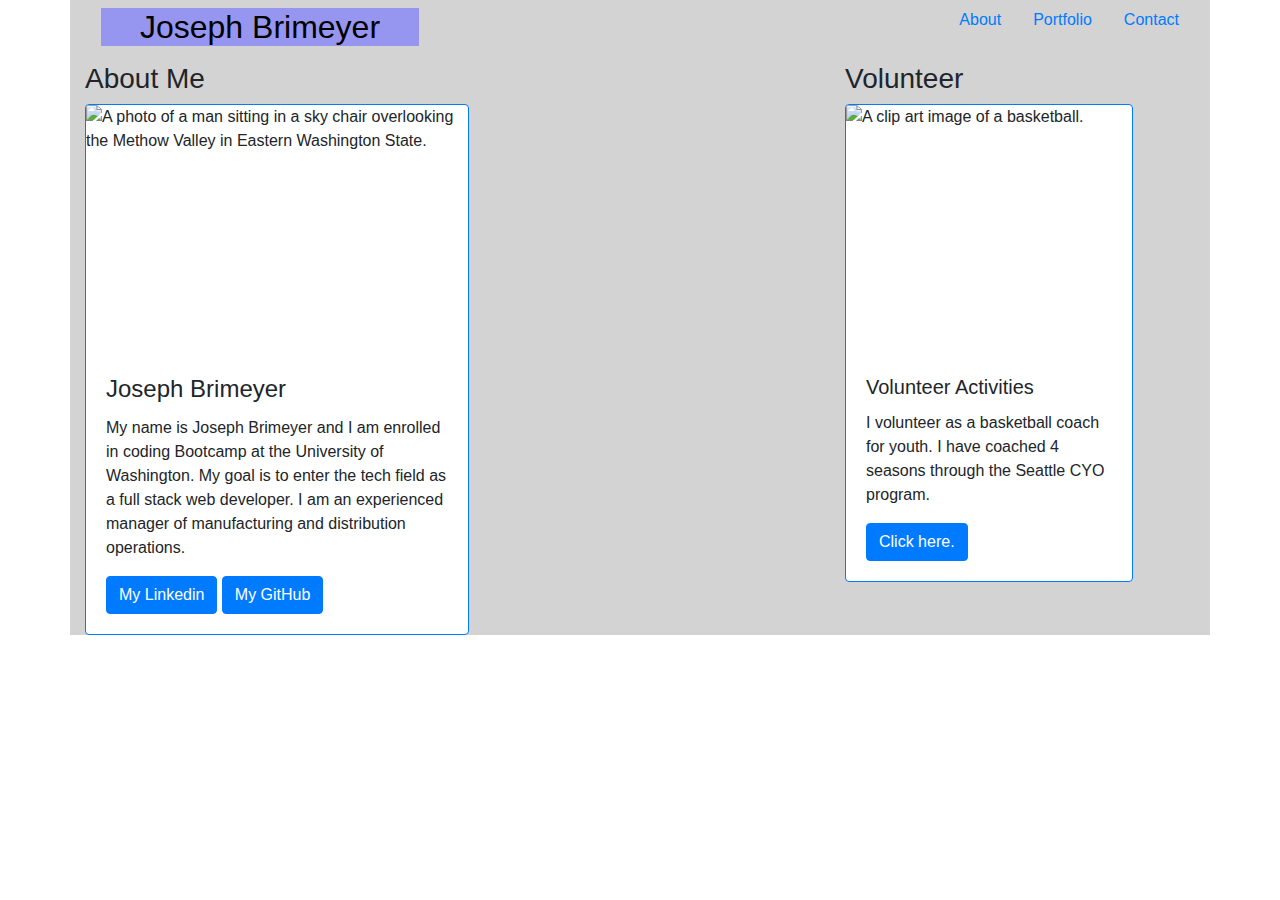
==== index.html @ 18e50e64 "updated HTML and navbar." ====
<!DOCTYPE html>
<html lang="en">

<head>
    <meta charset="UTF-8">
    <meta name="viewport" content="width=device-width, initial-scale=1.0">
    <link rel="stylesheet" href="reset.css">
    <link rel="stylesheet" href="style.css">
    <link rel="stylesheet" href="https://stackpath.bootstrapcdn.com/bootstrap/4.4.1/css/bootstrap.min.css"
        integrity="sha384-Vkoo8x4CGsO3+Hhxv8T/Q5PaXtkKtu6ug5TOeNV6gBiFeWPGFN9MuhOf23Q9Ifjh" crossorigin="anonymous">
    <script src="https://code.jquery.com/jquery-3.4.1.slim.min.js"
        integrity="sha384-J6qa4849blE2+poT4WnyKhv5vZF5SrPo0iEjwBvKU7imGFAV0wwj1yYfoRSJoZ+n"
        crossorigin="anonymous"></script>
    <script src="https://cdn.jsdelivr.net/npm/popper.js@1.16.0/dist/umd/popper.min.js"
        integrity="sha384-Q6E9RHvbIyZFJoft+2mJbHaEWldlvI9IOYy5n3zV9zzTtmI3UksdQRVvoxMfooAo"
        crossorigin="anonymous"></script>
    <script src="https://stackpath.bootstrapcdn.com/bootstrap/4.4.1/js/bootstrap.min.js"
        integrity="sha384-wfSDF2E50Y2D1uUdj0O3uMBJnjuUD4Ih7YwaYd1iqfktj0Uod8GCExl3Og8ifwB6"
        crossorigin="anonymous"></script>

    <title>Responsive Portfolio</title>
</head>

<body>
    <div class="container">
        <div class="row">
            <div class="col-sm">
                <a class="nav-link" href="index.html">
                    <h2>Joseph Brimeyer</h2>
                </a>
            </div>
            <div class="col-sm">
            </div>
            <div class="col-sm">
                <nav>
                    <ul class="nav justify-content-end">
                        <li class="nav-item">
                            <a class="nav-link" href="index.html">About</a>
                        </li>
                        <li class="nav-item">
                            <a class="nav-link" href="portfolio.html">Portfolio</a>
                        </li>
                        <li class="nav-item">
                            <a class="nav-link" href="contact.html">Contact</a>
                        </li>
                    </ul>
                </nav>
            </div>
            <header>

            </header>
            <div class="container">
                <div class="row">
                    <div class="col-8">
                        <h3>About Me</h3>

                        <div class="card border-primary" style="width: 24rem;">
                            <img src="images/Sky Landing.JPG" class="card-img-top"
                                alt="A photo of a man sitting in a sky chair overlooking the Methow Valley in Eastern Washington State.">
                            <div class="card-body">
                                <h4 class="card-title">Joseph Brimeyer</h4>
                                <p class="card-text">My name is Joseph Brimeyer and I am enrolled in coding Bootcamp at
                                    the University of Washington. My goal is to enter the tech field as a full stack web
                                    developer. I am an experienced manager of manufacturing and distribution operations.
                                </p>
                                <a href="https://linkedin.com/in/joe-brimeyer-15398015" class="btn btn-primary">My
                                    Linkedin</a>
                                <a href="https://github.com/josephbrimeyer" class="btn btn-primary">My
                                    GitHub</a>


                            </div>
                        </div>

                    </div>
                    <div class="col-4">
                        <h3>Volunteer</h3>
                        <div class="card border-primary" style="width: 18rem;">
                            <img src="https://encrypted-tbn0.gstatic.com/images?q=tbn%3AANd9GcTCF7jR8l6MAmqolymJ7KFDTcmbJ1Asck51XiFLPZ3KynNOt1LW&usqp=CAU"
                                class="card-img-top" alt="A clip art image of a basketball.">
                            <div class="card-body">
                                <h5 class="card-title">Volunteer Activities</h5>
                                <p class="card-text">I volunteer as a basketball coach for youth. I have coached 4
                                    seasons
                                    through the Seattle CYO program.</p>
                                <a href="https://www.teamsideline.com/seattlecyo"
                                    class="btn btn-primary stretched-link">Click
                                    here.</a>
                            </div>
                        </div>
                    </div>
                </div>
            </div>

        </div>

</body>

</html>
---- style.css ----
h1  {
    color:blue;
}
h2 {
    background-color: rgb(150, 150, 240);
    color: black;
    text-align: center; 
}

img {
    width: 250px; 
    height: 250px;
    object-fit: cover;
}

ul {
    border:blue;
    
}

a {
    text-align: center;
}
.container {
  background-color: lightgray;
}
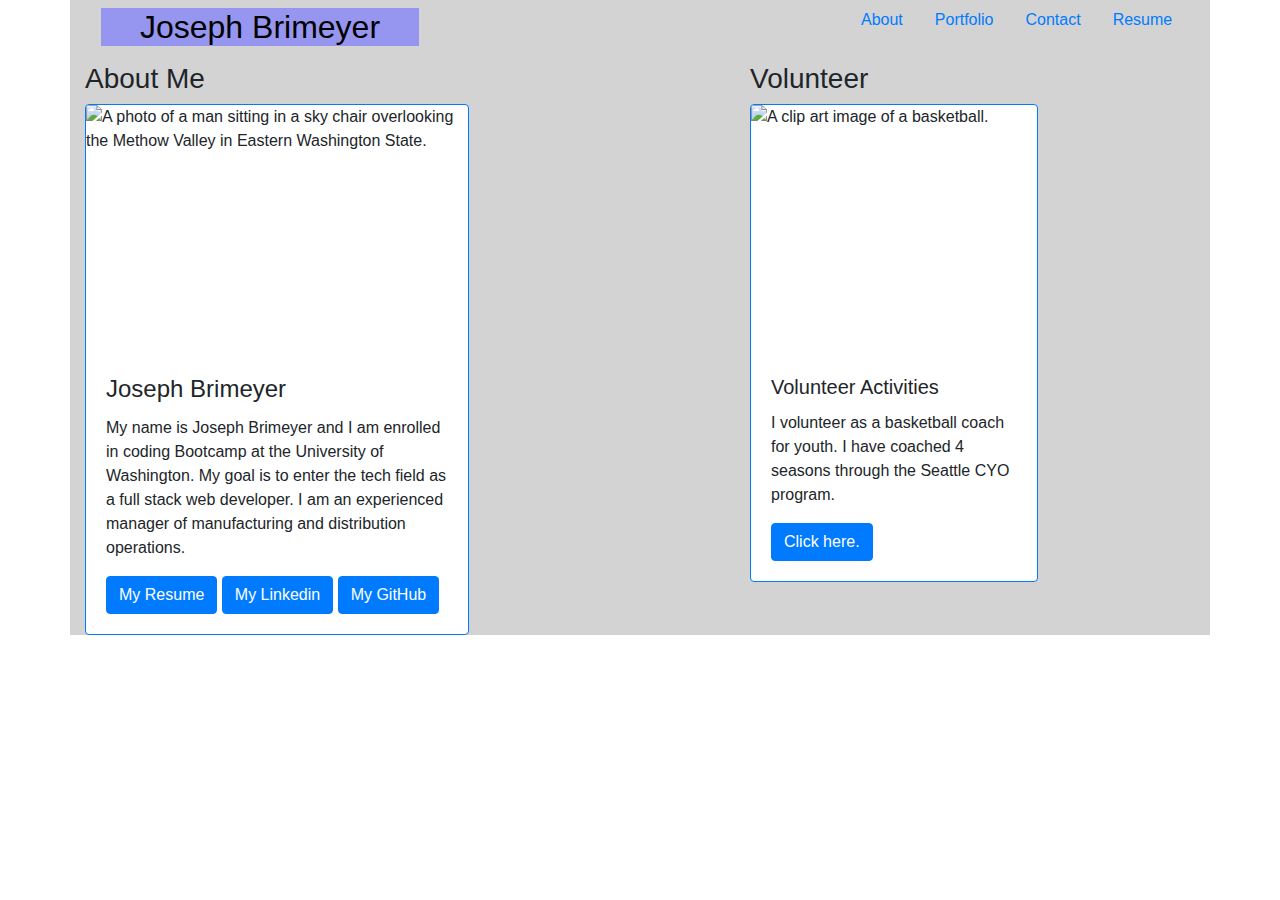
==== commit 9470154f: "moved external links to buttons." ====
--- a/index.html
+++ b/index.html
@@ -33,7 +33,7 @@
             </div>
             <div class="col-sm">
                 <nav>
-                    <ul class="nav justify-content-end">
+                    <ul class="nav justify-content-middle">
                         <li class="nav-item">
                             <a class="nav-link" href="index.html">About</a>
                         </li>
@@ -43,6 +43,9 @@
                         <li class="nav-item">
                             <a class="nav-link" href="contact.html">Contact</a>
                         </li>
+                        <li class="nav-item">
+                            <a class="nav-link" href="./images/Joseph Brimeyer-BootCamp-Resume.pdf">Resume</a>
+                        </li>
                     </ul>
                 </nav>
             </div>
@@ -51,7 +54,7 @@
             </header>
             <div class="container">
                 <div class="row">
-                    <div class="col-8">
+                    <div class="col-7">
                         <h3>About Me</h3>
 
                         <div class="card border-primary" style="width: 24rem;">
@@ -63,17 +66,17 @@
                                     the University of Washington. My goal is to enter the tech field as a full stack web
                                     developer. I am an experienced manager of manufacturing and distribution operations.
                                 </p>
+                                <a href="./images/Joseph Brimeyer-BootCamp-Resume.pdf" class="btn btn-primary">My
+                                    Resume</a>
                                 <a href="https://linkedin.com/in/joe-brimeyer-15398015" class="btn btn-primary">My
                                     Linkedin</a>
                                 <a href="https://github.com/josephbrimeyer" class="btn btn-primary">My
                                     GitHub</a>
-
-
                             </div>
                         </div>
 
                     </div>
-                    <div class="col-4">
+                    <div class="col-5">
                         <h3>Volunteer</h3>
                         <div class="card border-primary" style="width: 18rem;">
                             <img src="https://encrypted-tbn0.gstatic.com/images?q=tbn%3AANd9GcTCF7jR8l6MAmqolymJ7KFDTcmbJ1Asck51XiFLPZ3KynNOt1LW&usqp=CAU"
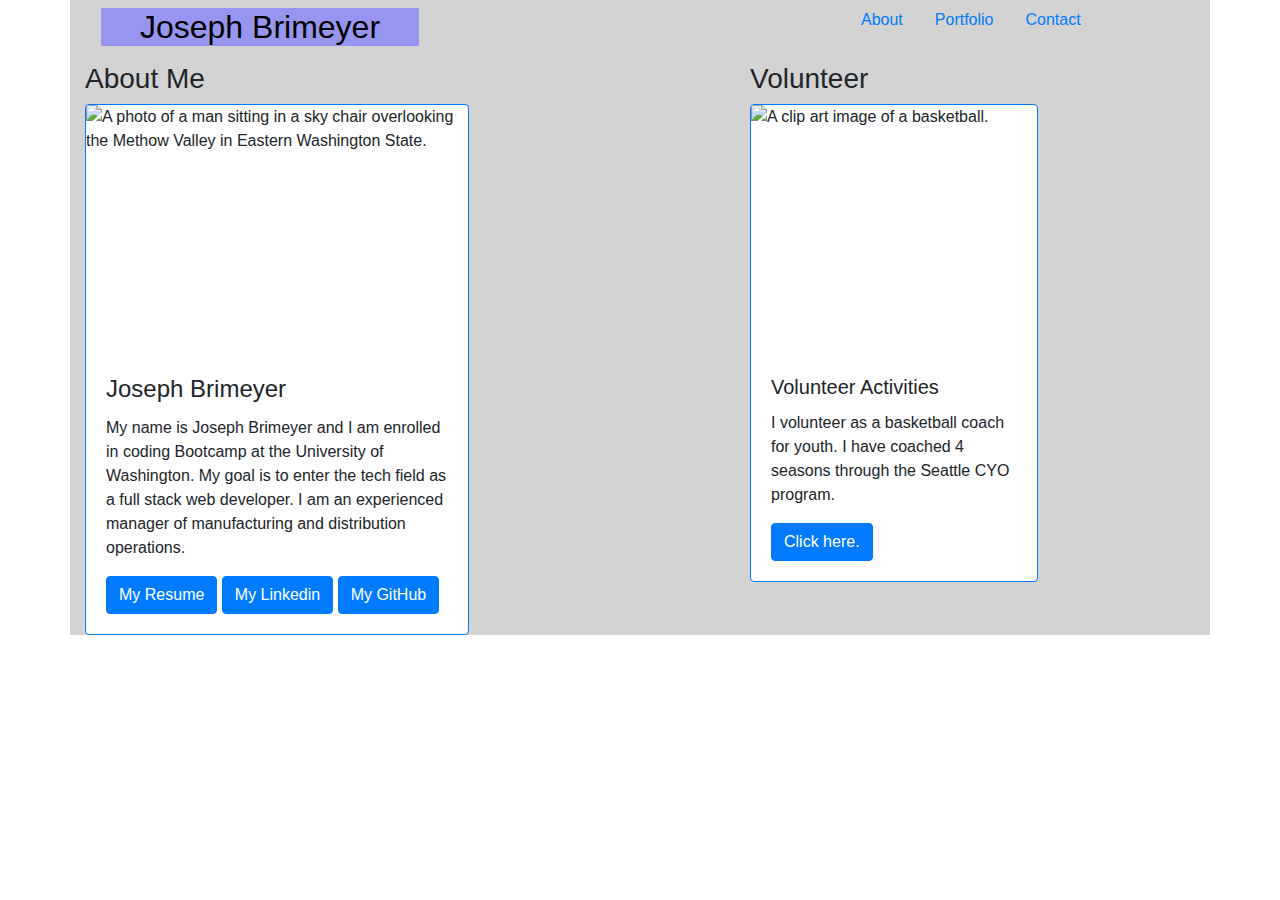
==== commit 401ac0a8: "added projects to the portfolio." ====
--- a/index.html
+++ b/index.html
@@ -43,9 +43,7 @@
                         <li class="nav-item">
                             <a class="nav-link" href="contact.html">Contact</a>
                         </li>
-                        <li class="nav-item">
-                            <a class="nav-link" href="./images/Joseph Brimeyer-BootCamp-Resume.pdf">Resume</a>
-                        </li>
+
                     </ul>
                 </nav>
             </div>
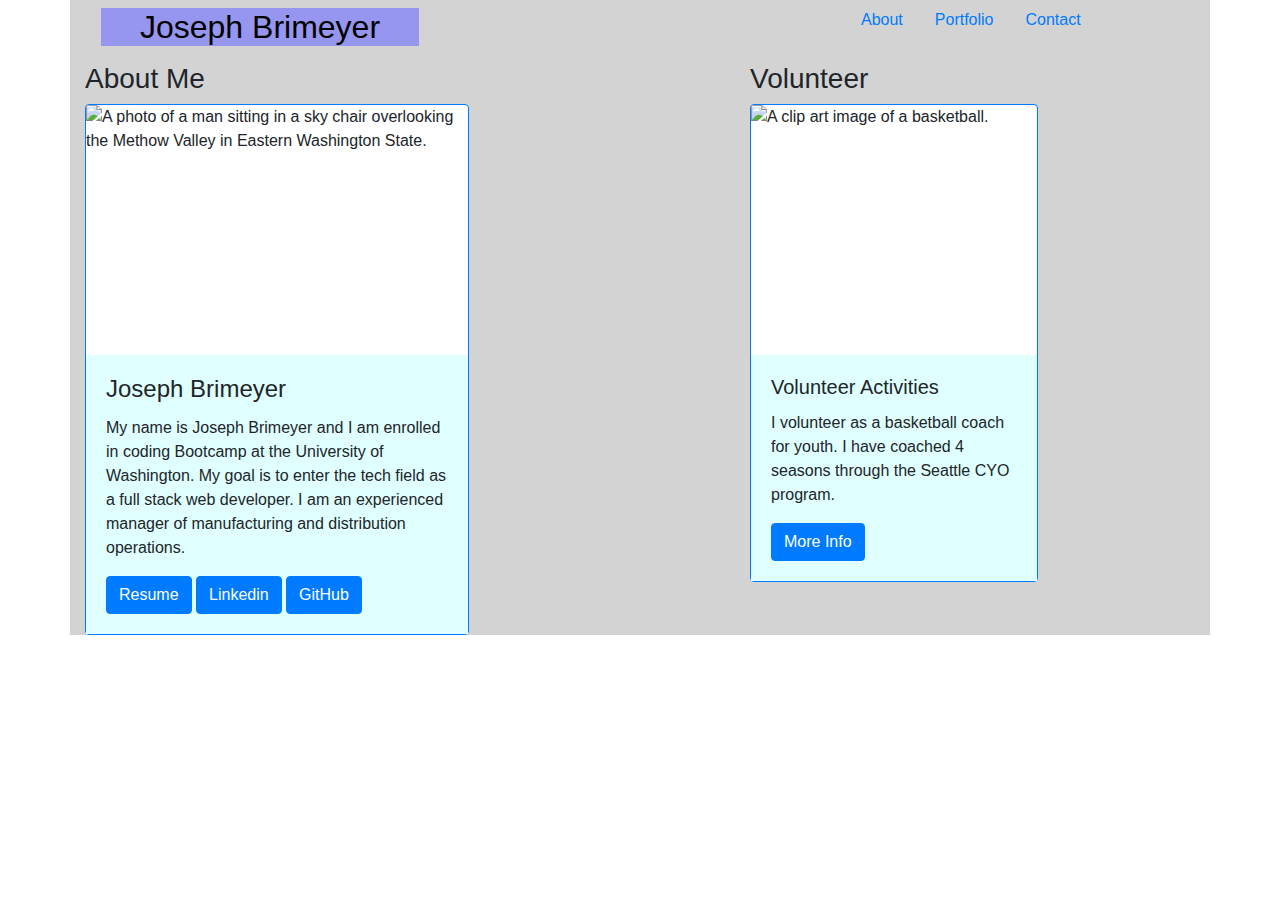
==== commit 1a3a2a91: "changed buttons." ====
--- a/index.html
+++ b/index.html
@@ -64,12 +64,11 @@
                                     the University of Washington. My goal is to enter the tech field as a full stack web
                                     developer. I am an experienced manager of manufacturing and distribution operations.
                                 </p>
-                                <a href="./images/Joseph Brimeyer-BootCamp-Resume.pdf" class="btn btn-primary">My
-                                    Resume</a>
-                                <a href="https://linkedin.com/in/joe-brimeyer-15398015" class="btn btn-primary">My
-                                    Linkedin</a>
-                                <a href="https://github.com/josephbrimeyer" class="btn btn-primary">My
-                                    GitHub</a>
+                                <a href="./images/Joseph Brimeyer-BootCamp-Resume.pdf"
+                                    class="btn btn-primary">Resume</a>
+                                <a href="https://linkedin.com/in/joe-brimeyer-15398015"
+                                    class="btn btn-primary">Linkedin</a>
+                                <a href="https://github.com/josephbrimeyer" class="btn btn-primary">GitHub</a>
                             </div>
                         </div>
 
@@ -85,8 +84,7 @@
                                     seasons
                                     through the Seattle CYO program.</p>
                                 <a href="https://www.teamsideline.com/seattlecyo"
-                                    class="btn btn-primary stretched-link">Click
-                                    here.</a>
+                                    class="btn btn-primary stretched-link">More Info</a>
                             </div>
                         </div>
                     </div>
--- a/style.css
+++ b/style.css
@@ -25,4 +25,16 @@
 }
 .container {
   background-color: lightgray;
+}
+
+.card {
+    padding: 30px, 20px, 30px, 20px;
+    
+}
+
+.card-body {
+    padding: 30px, 20px, 30px, 20px; 
+    background: lightcyan; 
+ 
+    
 }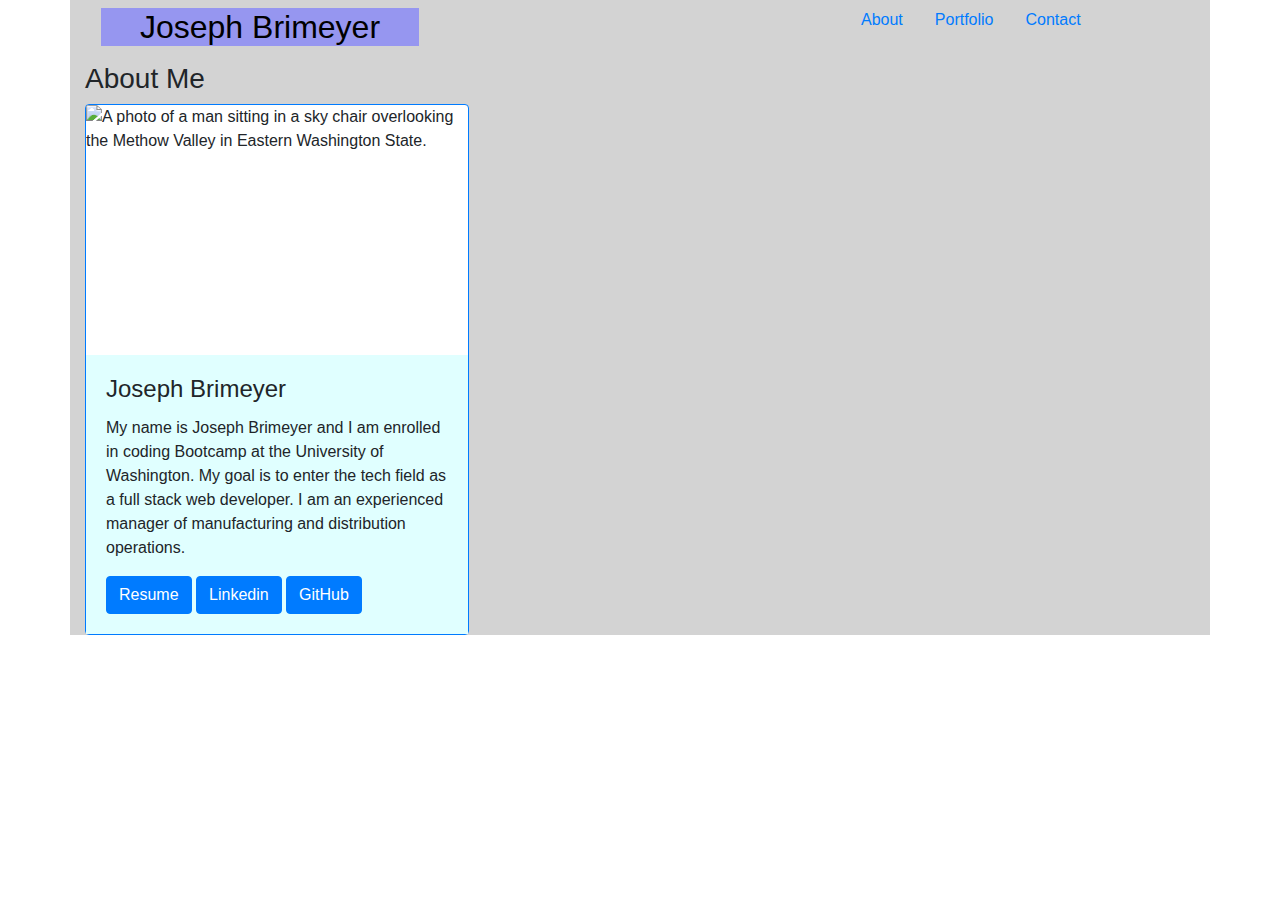
==== commit 229c6b10: "removed volunteer info to make mobile responsive." ====
--- a/index.html
+++ b/index.html
@@ -73,25 +73,13 @@
                         </div>
 
                     </div>
-                    <div class="col-5">
-                        <h3>Volunteer</h3>
-                        <div class="card border-primary" style="width: 18rem;">
-                            <img src="https://encrypted-tbn0.gstatic.com/images?q=tbn%3AANd9GcTCF7jR8l6MAmqolymJ7KFDTcmbJ1Asck51XiFLPZ3KynNOt1LW&usqp=CAU"
-                                class="card-img-top" alt="A clip art image of a basketball.">
-                            <div class="card-body">
-                                <h5 class="card-title">Volunteer Activities</h5>
-                                <p class="card-text">I volunteer as a basketball coach for youth. I have coached 4
-                                    seasons
-                                    through the Seattle CYO program.</p>
-                                <a href="https://www.teamsideline.com/seattlecyo"
-                                    class="btn btn-primary stretched-link">More Info</a>
-                            </div>
-                        </div>
-                    </div>
+
                 </div>
+
             </div>
 
         </div>
+    </div>
 
 </body>
 
